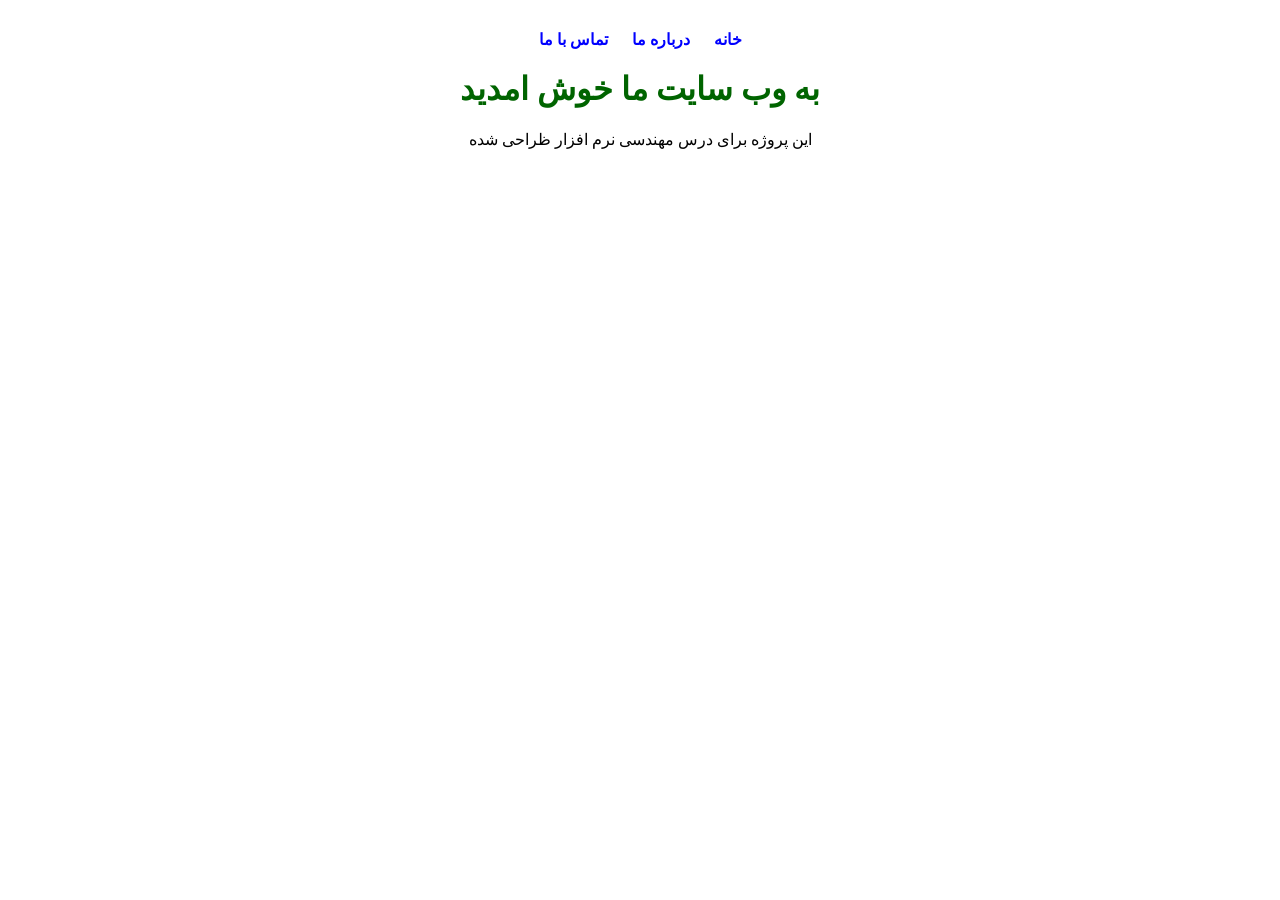
==== index.html @ 42ca0f27 "first commit" ====
<!DOCTYPE html>
<html lang="en">
<head>
    <meta charset="UTF-8">
    <meta name="viewport" content="width=device-width, initial-scale=1.0">
    <title>صفحه اصلی</title>
    <link rel="stylesheet" href="style.css">
</head>
<body>
    
    <nav>
        <a href="index.html">خانه</a>
        <a href="about.html">درباره ما</a>
        <a href="contact.html">تماس با ما</a>
    </nav>

    <h1>به وب سایت ما خوش امدید</h1>
    <p>این پروژه برای درس مهندسی نرم افزار ظراحی شده</p>
</body>
</html>
---- style.css ----
body{
    font-family: 'Times New Roman', Times, serif;
    direction: rtl;
    text-align: center;
    margin: 30px;
}

nav{
    margin-bottom: 20px;
}

nav a{
    text-decoration: none;
    margin: 10px;
    color: blue;
    font-weight: bold;
}

h1{
    color: darkgreen;
}
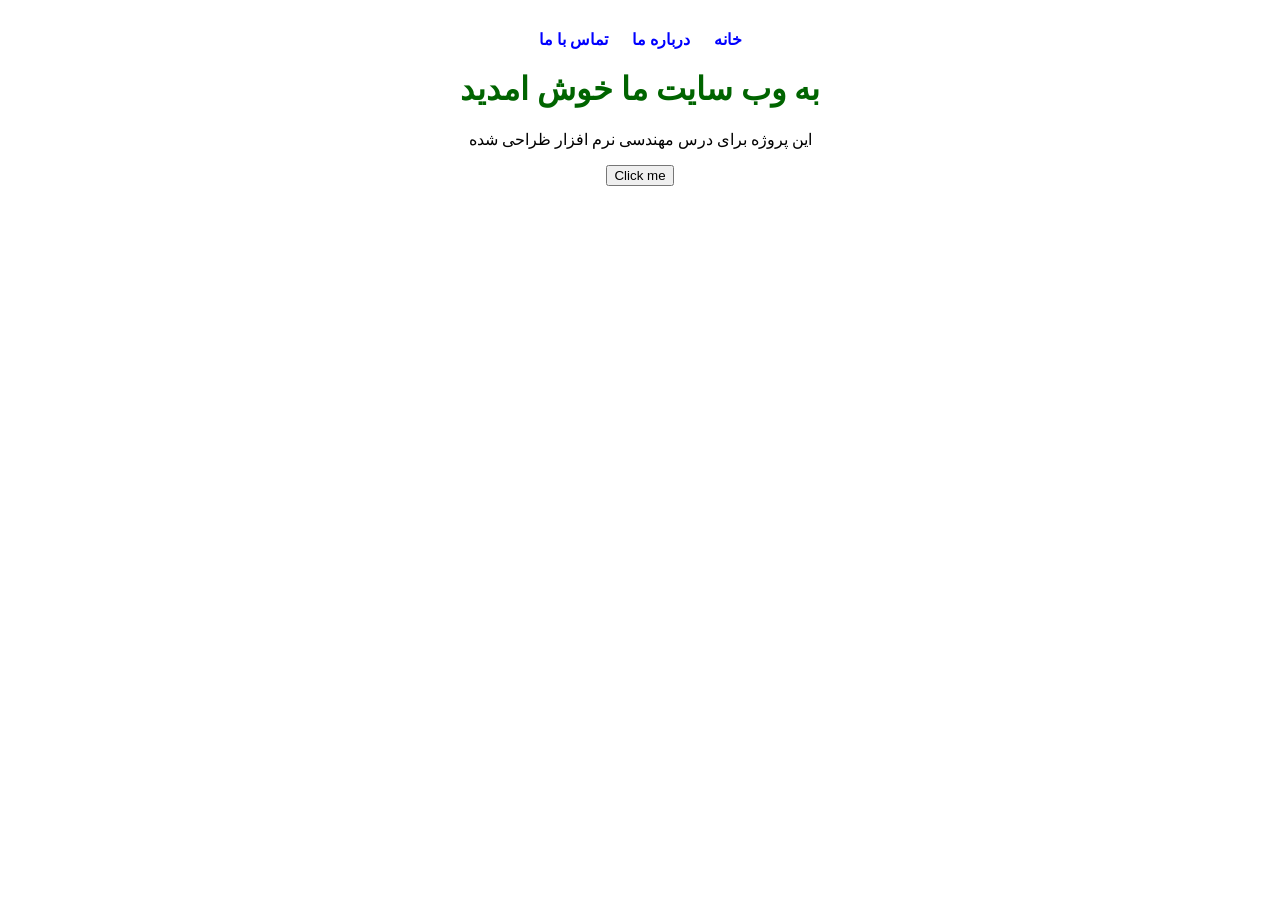
==== commit ddd986a5: "Adding a new button." ====
--- a/index.html
+++ b/index.html
@@ -16,5 +16,6 @@
 
     <h1>به وب سایت ما خوش امدید</h1>
     <p>این پروژه برای درس مهندسی نرم افزار ظراحی شده</p>
+    <button>Click me</button>
 </body>
 </html>
